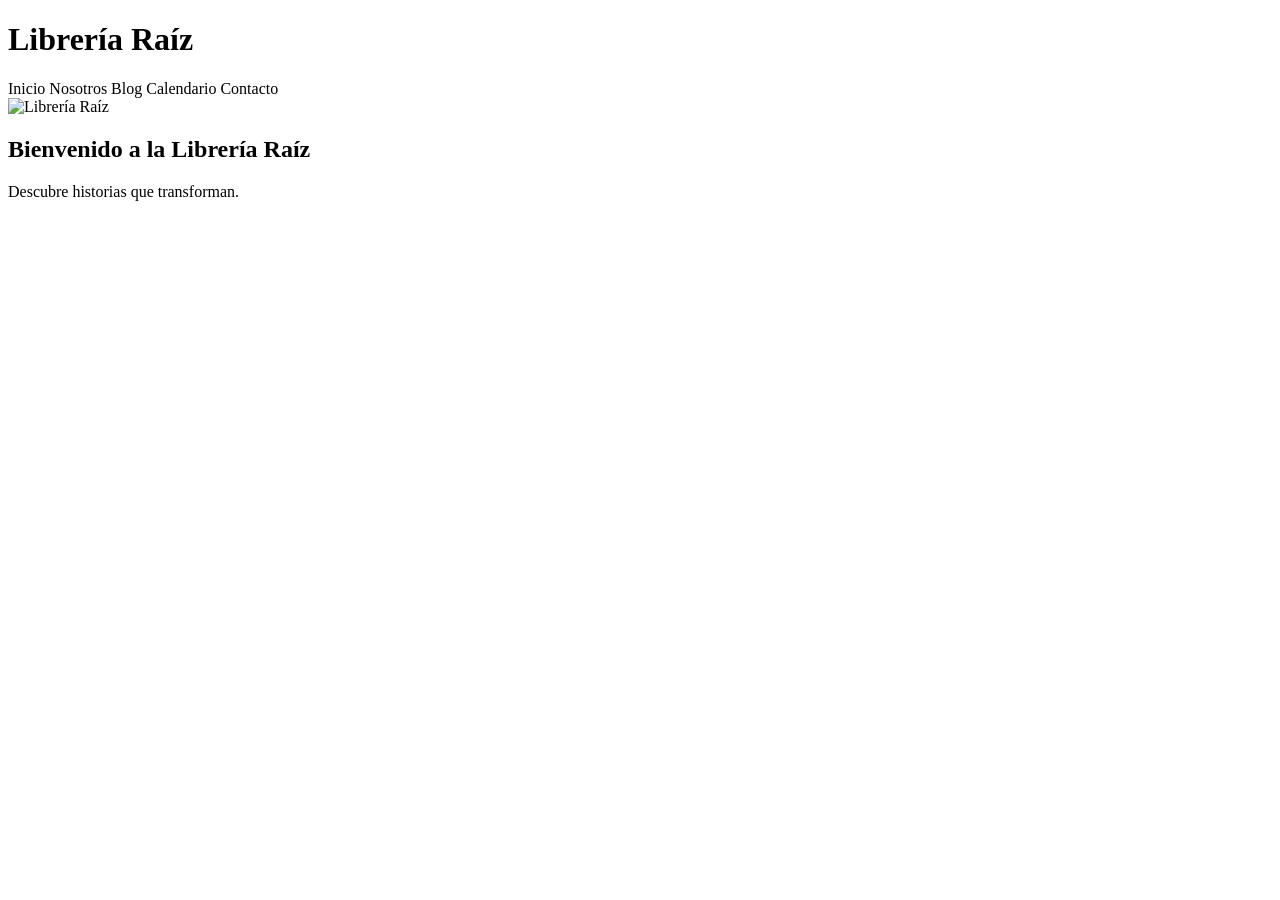
==== src/main/resources/templates/index.html @ 462820b1 "chore(migracion): migrar sitio estático del Núcleo 3 a Spring Boot con Thymeleaf" ====
<!DOCTYPE html>
<html xmlns:th="http://www.thymeleaf.org" lang="es">
<head>
    <meta charset="UTF-8">
    <title>Librería Raíz</title>
    <link rel="stylesheet" th:href="@{/css/styles.css}">
</head>
<body>
<header>
    <h1>Librería Raíz</h1>
    <nav>
        <a th:href="@{/}">Inicio</a>
        <a th:href="@{/nosotros}">Nosotros</a>
        <a th:href="@{/blog}">Blog</a>
        <a th:href="@{/calendario}">Calendario</a>
        <a th:href="@{/contacto}">Contacto</a>
    </nav>
</header>
<main class="hero">
    <img th:src="@{/imagenes/hero.jpg}" alt="Librería Raíz" class="hero__img">
    <div class="hero__texto">
        <h2>Bienvenido a la Librería Raíz</h2>
        <p>Descubre historias que transforman.</p>
    </div>
</main>
<script th:src="@{/js/app.js}"></script>
</body>
</html>
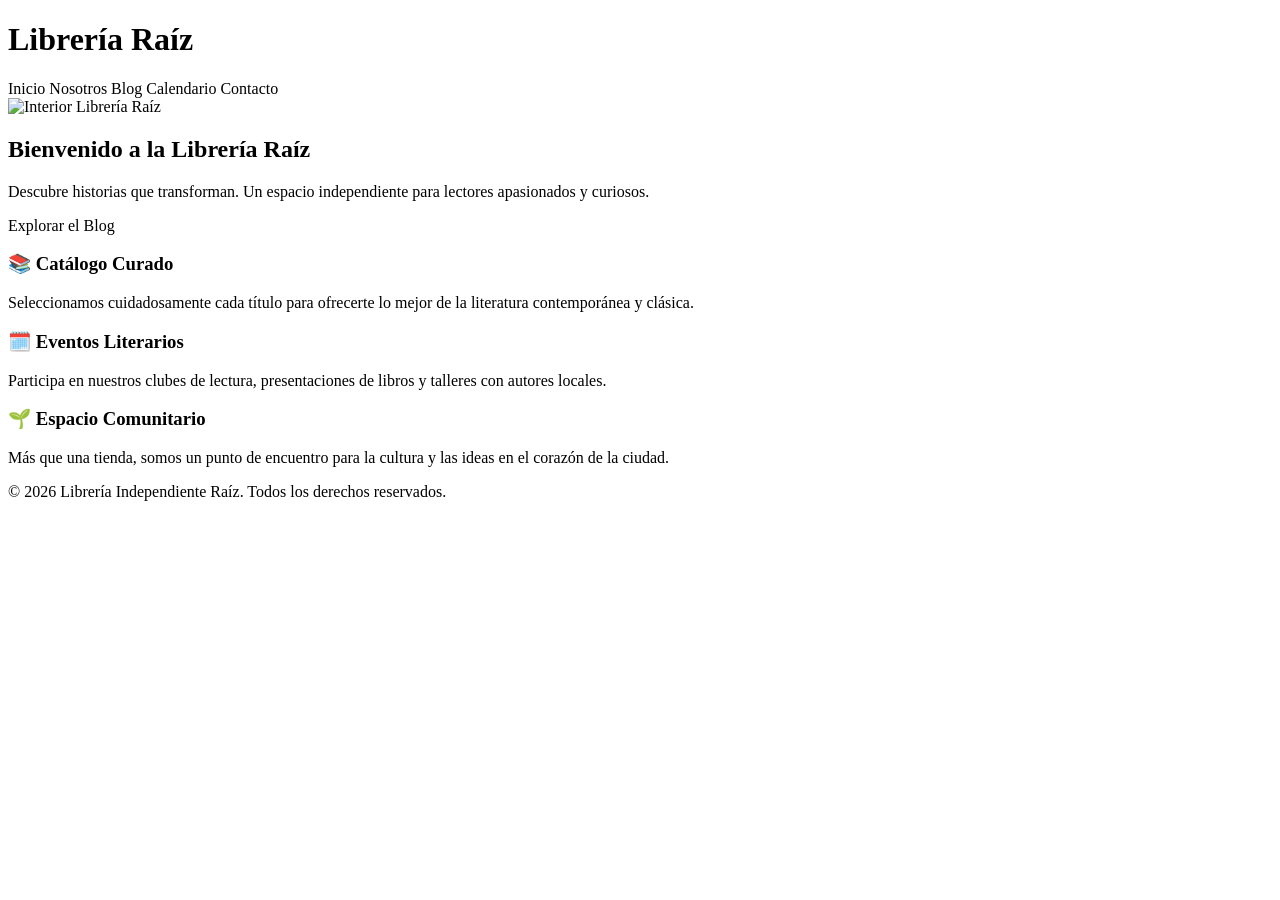
==== commit 22890385: "merge: integrar mejoras visuales de UX/UI (Sofía)" ====
--- a/src/main/resources/templates/index.html
+++ b/src/main/resources/templates/index.html
@@ -2,7 +2,7 @@
 <html xmlns:th="http://www.thymeleaf.org" lang="es">
 <head>
     <meta charset="UTF-8">
-    <title>Librería Raíz</title>
+    <title>Librería Raíz - Inicio</title>
     <link rel="stylesheet" th:href="@{/css/styles.css}">
 </head>
 <body>
@@ -16,13 +16,39 @@
         <a th:href="@{/contacto}">Contacto</a>
     </nav>
 </header>
-<main class="hero">
-    <img th:src="@{/imagenes/hero.jpg}" alt="Librería Raíz" class="hero__img">
-    <div class="hero__texto">
-        <h2>Bienvenido a la Librería Raíz</h2>
-        <p>Descubre historias que transforman.</p>
-    </div>
+
+<main>
+    <!-- Hero Section -->
+    <section class="hero">
+        <img th:src="@{/imagenes/hero.jpg}" alt="Interior Librería Raíz" class="hero__img">
+        <div class="hero__texto">
+            <h2>Bienvenido a la Librería Raíz</h2>
+            <p>Descubre historias que transforman. Un espacio independiente para lectores apasionados y curiosos.</p>
+            <a th:href="@{/blog}" class="btn-primario">Explorar el Blog</a>
+        </div>
+    </section>
+
+    <!-- Sección de características -->
+    <section class="features">
+        <div class="feature-card">
+            <h3>📚 Catálogo Curado</h3>
+            <p>Seleccionamos cuidadosamente cada título para ofrecerte lo mejor de la literatura contemporánea y clásica.</p>
+        </div>
+        <div class="feature-card">
+            <h3>🗓️ Eventos Literarios</h3>
+            <p>Participa en nuestros clubes de lectura, presentaciones de libros y talleres con autores locales.</p>
+        </div>
+        <div class="feature-card">
+            <h3>🌱 Espacio Comunitario</h3>
+            <p>Más que una tienda, somos un punto de encuentro para la cultura y las ideas en el corazón de la ciudad.</p>
+        </div>
+    </section>
 </main>
+
+<footer>
+    <p>&copy; 2026 Librería Independiente Raíz. Todos los derechos reservados.</p>
+</footer>
+
 <script th:src="@{/js/app.js}"></script>
 </body>
 </html>
